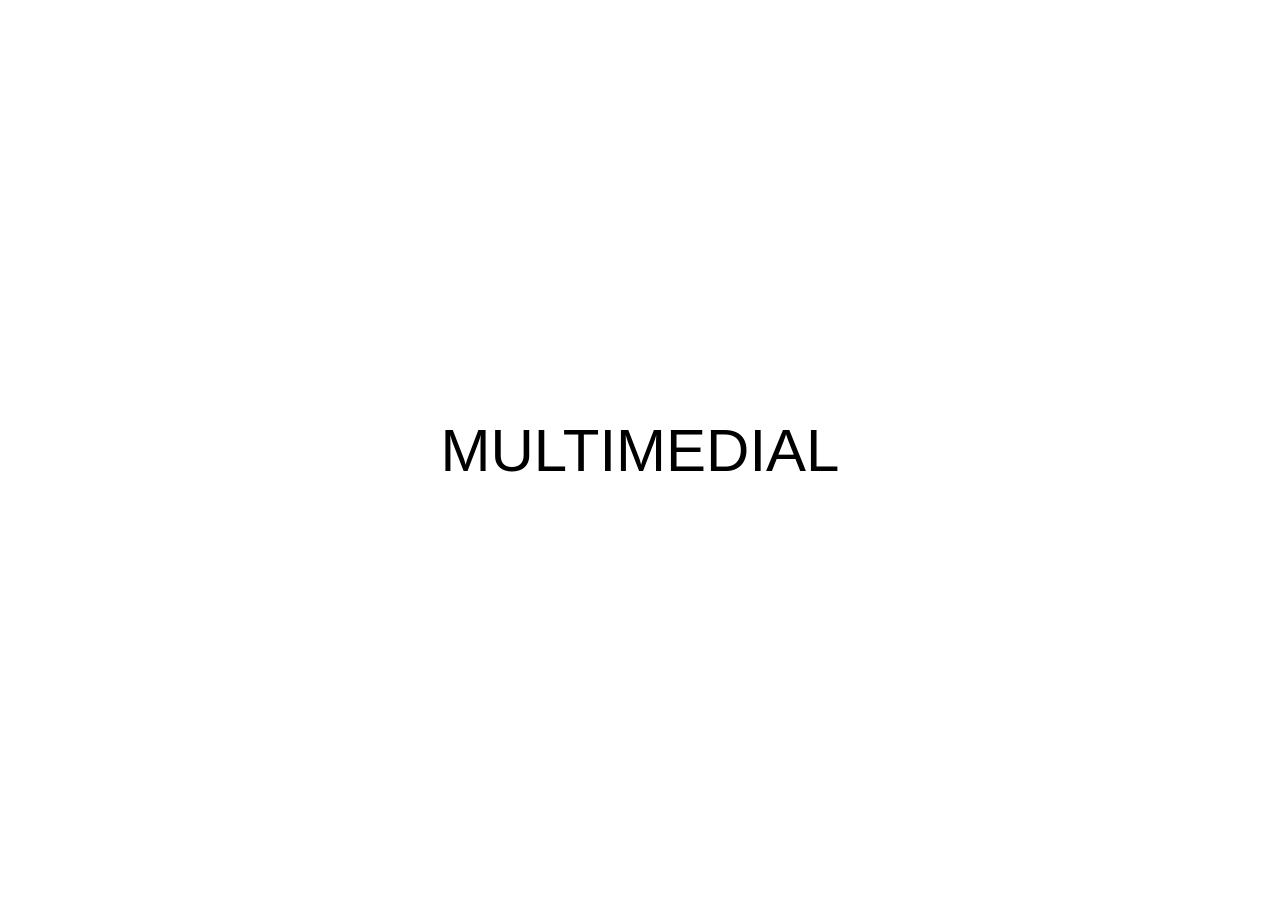
==== w/index.html @ e285830f "Create index.html" ====
<!DOCTYPE html>
<!-- Indica al navegador que este documento usa HTML5 -->

<html>
<!-- Inicio del documento HTML -->

<head>
<!-- Sección donde van metadatos, título y estilos -->

<meta charset="UTF-8">
<!-- Define la codificación de caracteres para que se vean bien tildes y símbolos -->

<title>Multimedial</title>
<!-- Título de la página que aparece en la pestaña del navegador -->

<style>
/* Aquí comienza la sección de estilos CSS que define la apariencia visual */

body{
/* "body" se refiere a todo el contenido visible de la página */

  background-color: white;
  /* Define que el fondo de toda la página sea blanco */

  color: black;
  /* Define que el color del texto sea negro */

  margin: 0;
  /* Elimina los márgenes que los navegadores agregan por defecto */

  height: 100vh;
  /* Hace que el alto del cuerpo sea igual al 100% de la altura de la pantalla */

  display: flex;
  /* Activa el sistema Flexbox para organizar y centrar elementos */

  justify-content: center;
  /* Centra el contenido horizontalmente */

  align-items: center;
  /* Centra el contenido verticalmente */

  font-family: Arial, sans-serif;
  /* Define la tipografía del texto */

  font-size: 60px;
  /* Define el tamaño grande del texto */

}
/* Fin de las reglas de estilo del body */

</style>
<!-- Fin de la sección de estilos -->

</head>
<!-- Fin de la sección head -->

<body>
<!-- Inicio del contenido visible de la página -->

MULTIMEDIAL
<!-- Texto que aparece en el centro de la pantalla -->

</body>
<!-- Fin del contenido visible -->

</html>
<!-- Fin del documento HTML -->
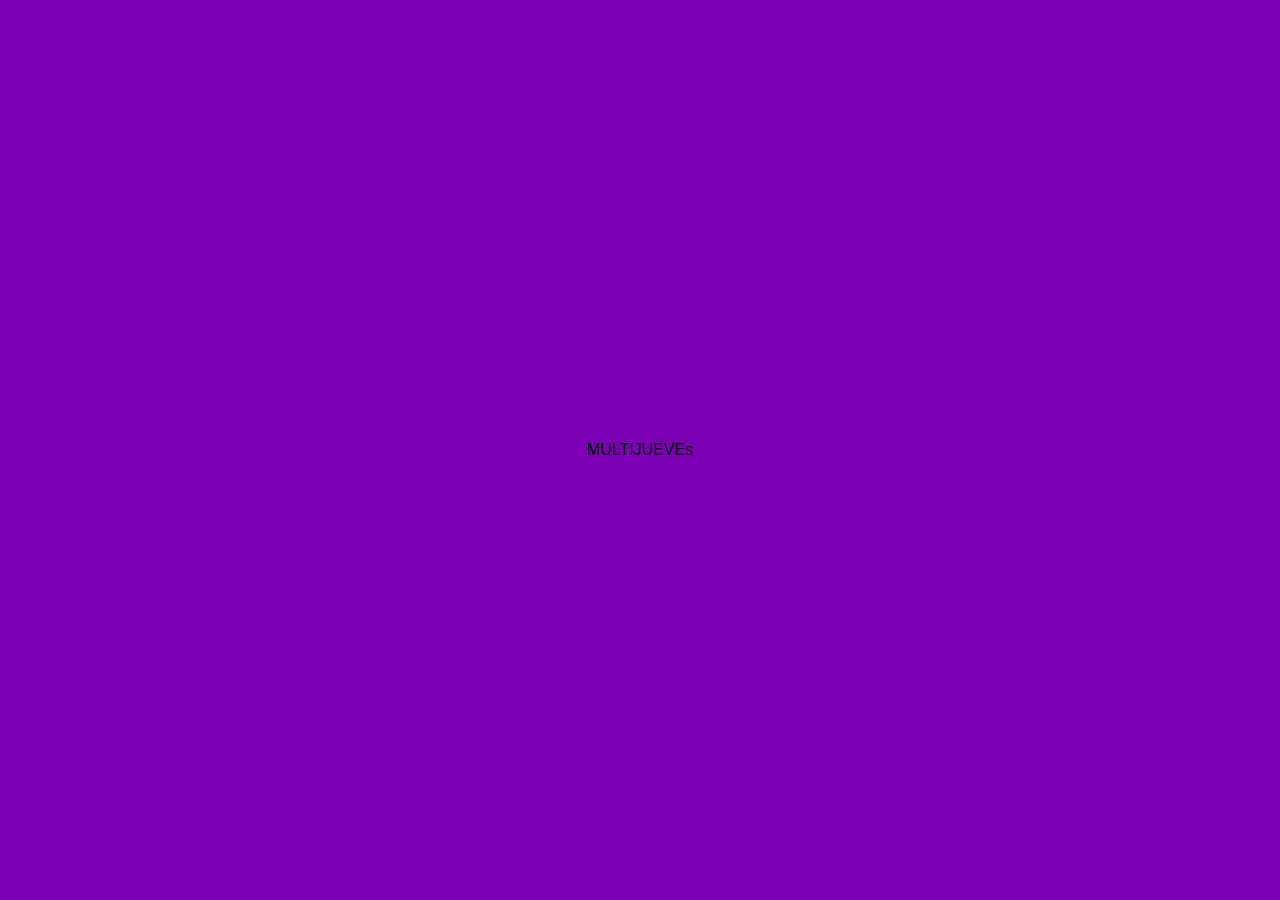
==== commit aba7e518: "Update index.html" ====
--- a/w/index.html
+++ b/w/index.html
@@ -19,10 +19,10 @@
 body{
 /* "body" se refiere a todo el contenido visible de la página */
 
-  background-color: white;
+  background-color: #7C00B3;
   /* Define que el fondo de toda la página sea blanco */
 
-  color: black;
+  color: ##9DA31D;
   /* Define que el color del texto sea negro */
 
   margin: 0;
@@ -43,7 +43,7 @@
   font-family: Arial, sans-serif;
   /* Define la tipografía del texto */
 
-  font-size: 60px;
+  font-size: 10000x;
   /* Define el tamaño grande del texto */
 
 }
@@ -58,7 +58,7 @@
 <body>
 <!-- Inicio del contenido visible de la página -->
 
-MULTIMEDIAL
+MULTIJUEVEs
 <!-- Texto que aparece en el centro de la pantalla -->
 
 </body>
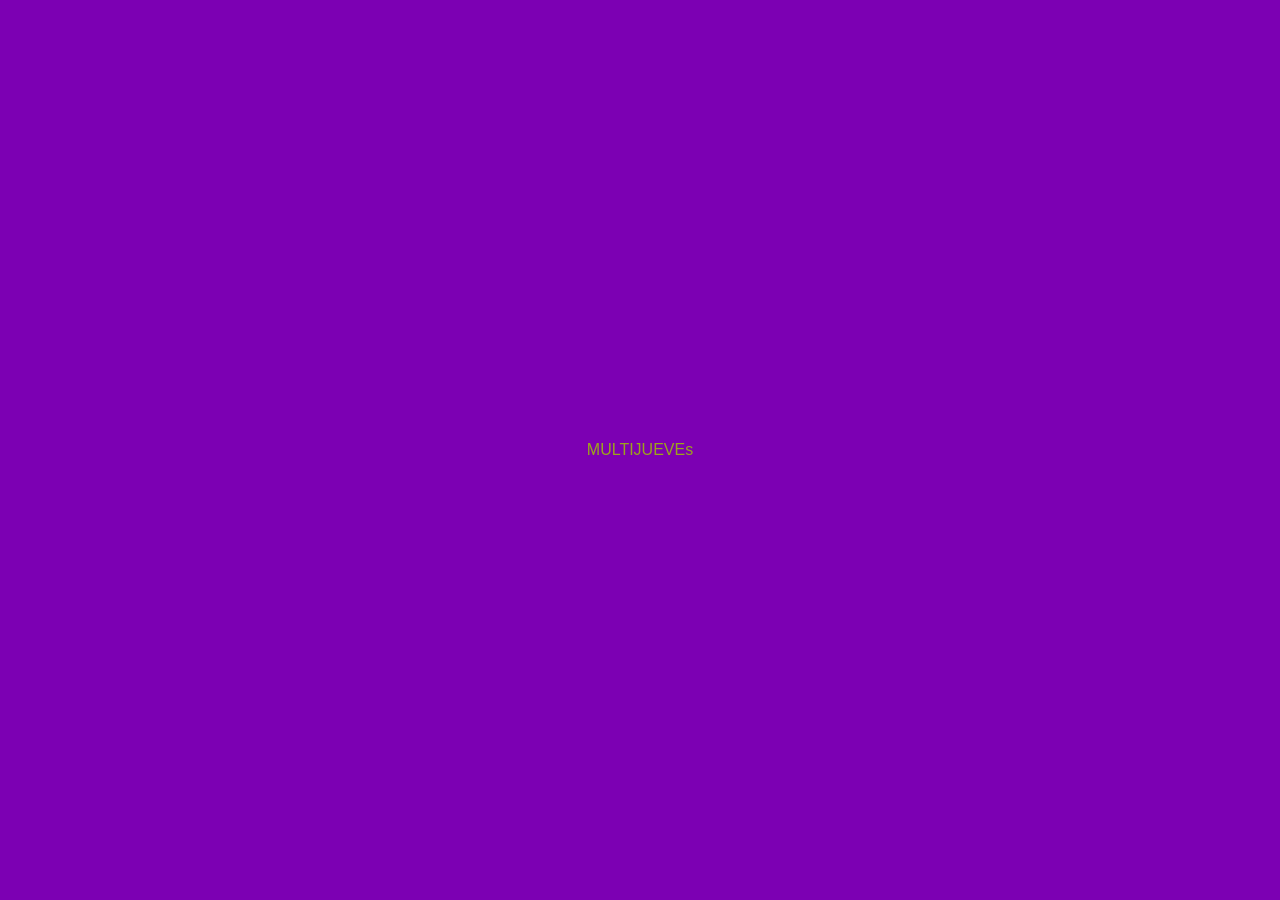
==== commit 1f37d5a4: "Update index.html" ====
--- a/w/index.html
+++ b/w/index.html
@@ -10,7 +10,7 @@
 <meta charset="UTF-8">
 <!-- Define la codificación de caracteres para que se vean bien tildes y símbolos -->
 
-<title>Multimedial</title>
+<title>MultiJueves</title>
 <!-- Título de la página que aparece en la pestaña del navegador -->
 
 <style>
@@ -22,7 +22,7 @@
   background-color: #7C00B3;
   /* Define que el fondo de toda la página sea blanco */
 
-  color: ##9DA31D;
+  color: #9DA31D;
   /* Define que el color del texto sea negro */
 
   margin: 0;
@@ -43,7 +43,7 @@
   font-family: Arial, sans-serif;
   /* Define la tipografía del texto */
 
-  font-size: 10000x;
+  font-size: 40x;
   /* Define el tamaño grande del texto */
 
 }
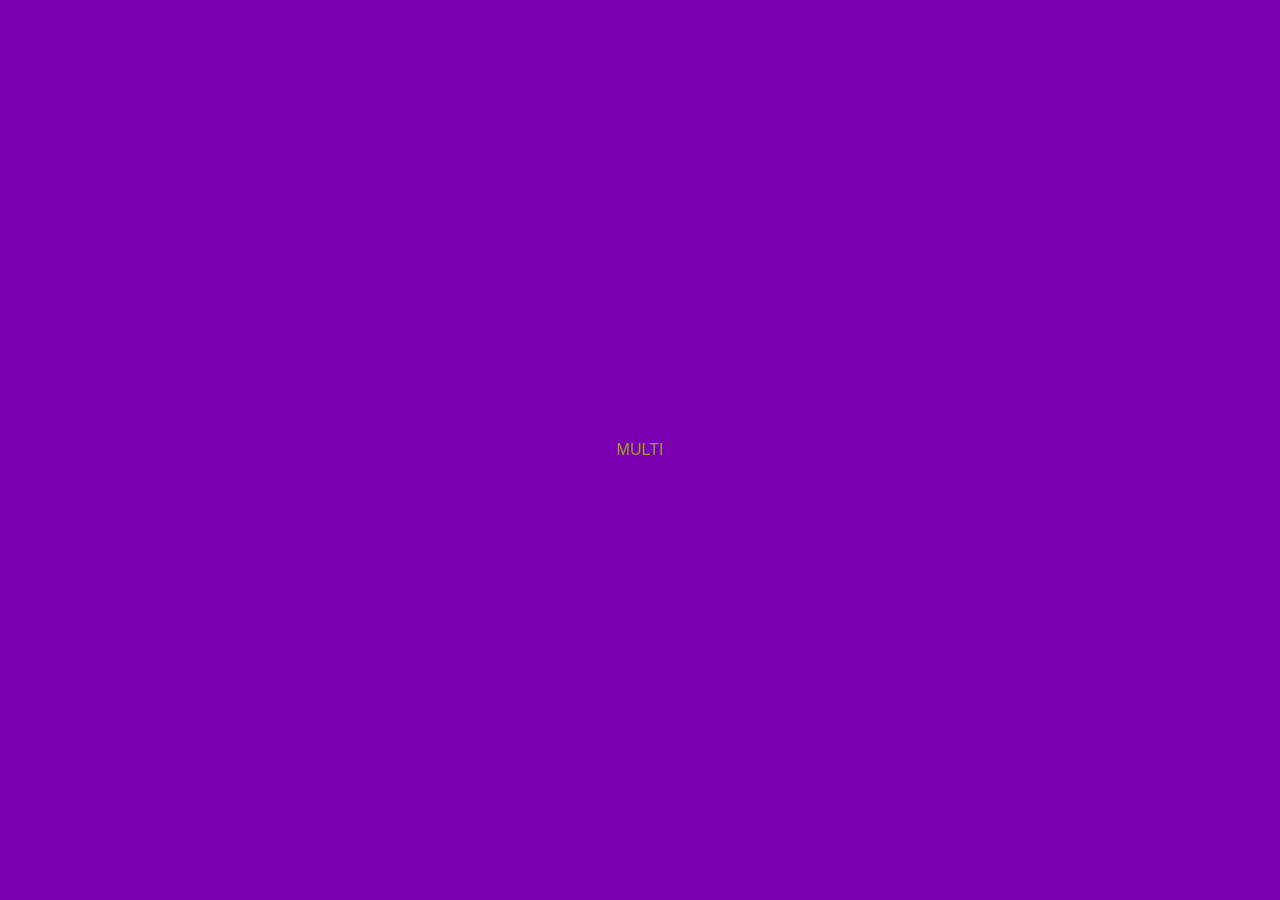
==== commit 809394f8: "Update index.html" ====
--- a/w/index.html
+++ b/w/index.html
@@ -43,7 +43,7 @@
   font-family: Arial, sans-serif;
   /* Define la tipografía del texto */
 
-  font-size: 40x;
+  font-size: 400x;
   /* Define el tamaño grande del texto */
 
 }
@@ -57,8 +57,8 @@
 
 <body>
 <!-- Inicio del contenido visible de la página -->
-
-MULTIJUEVEs
+  
+MULTI
 <!-- Texto que aparece en el centro de la pantalla -->
 
 </body>
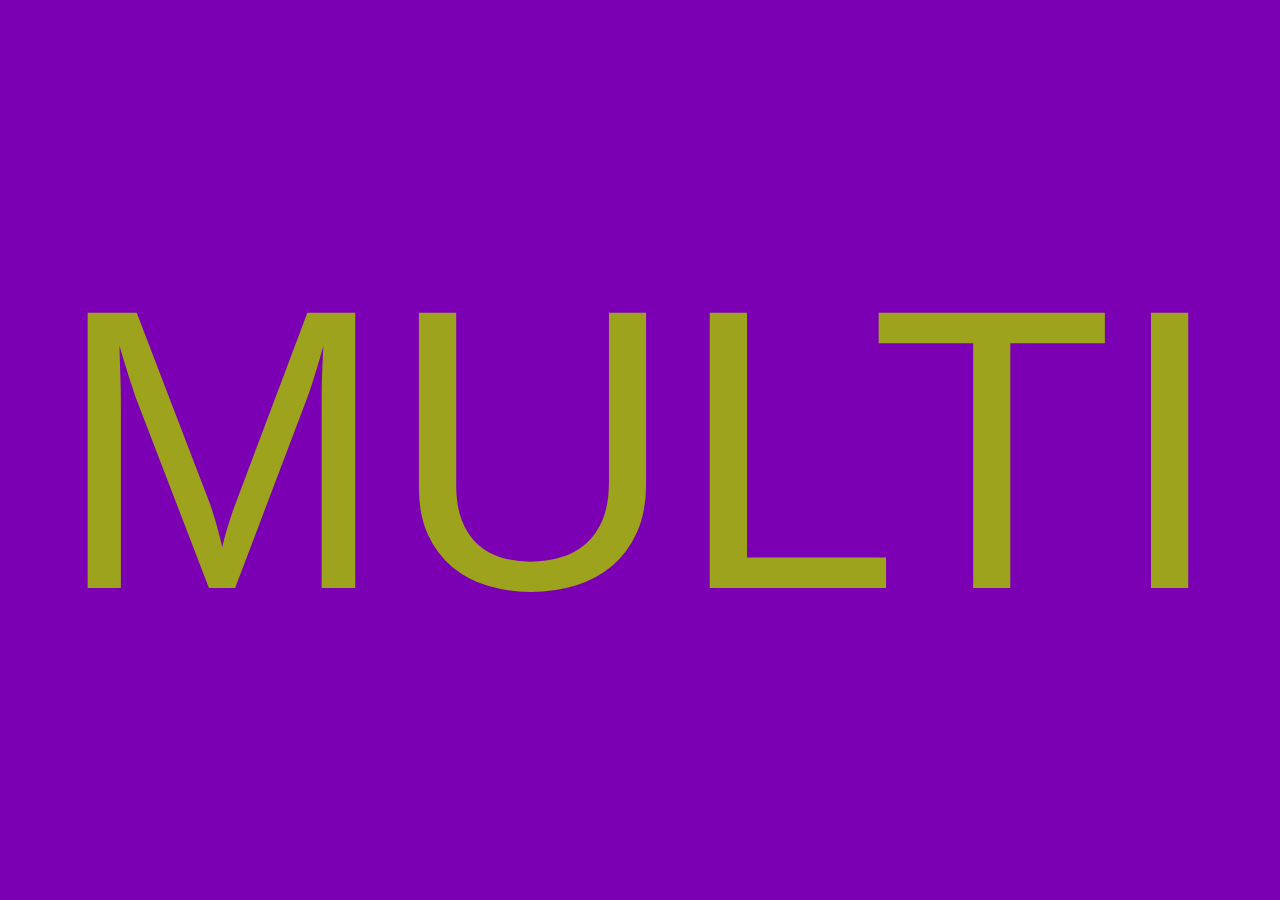
==== commit f727f6db: "Update index.html" ====
--- a/w/index.html
+++ b/w/index.html
@@ -43,7 +43,7 @@
   font-family: Arial, sans-serif;
   /* Define la tipografía del texto */
 
-  font-size: 400x;
+  font-size: 400px;
   /* Define el tamaño grande del texto */
 
 }
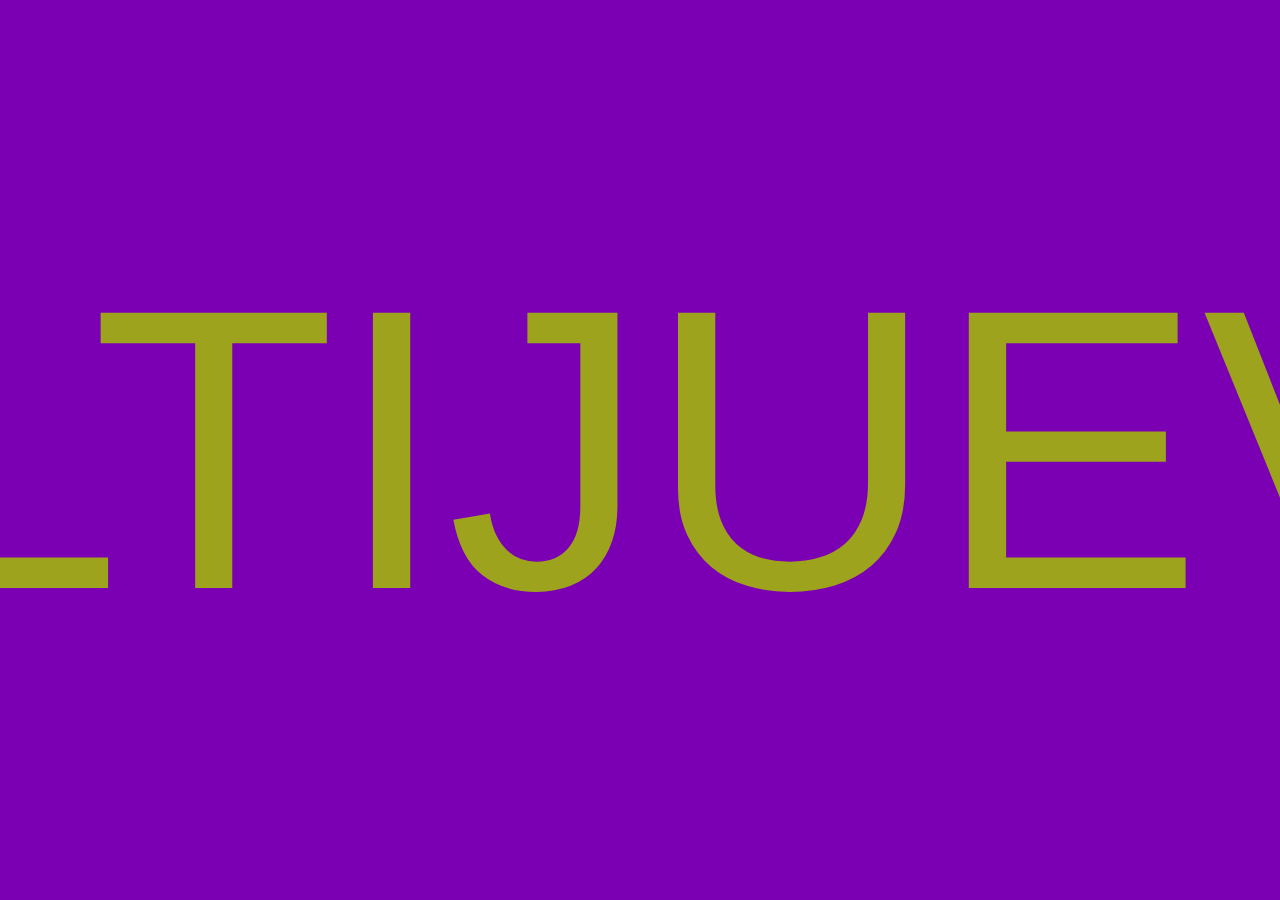
==== commit 9b8cec92: "Update index.html" ====
--- a/w/index.html
+++ b/w/index.html
@@ -58,7 +58,7 @@
 <body>
 <!-- Inicio del contenido visible de la página -->
   
-MULTI
+MULTIJUEVES
 <!-- Texto que aparece en el centro de la pantalla -->
 
 </body>
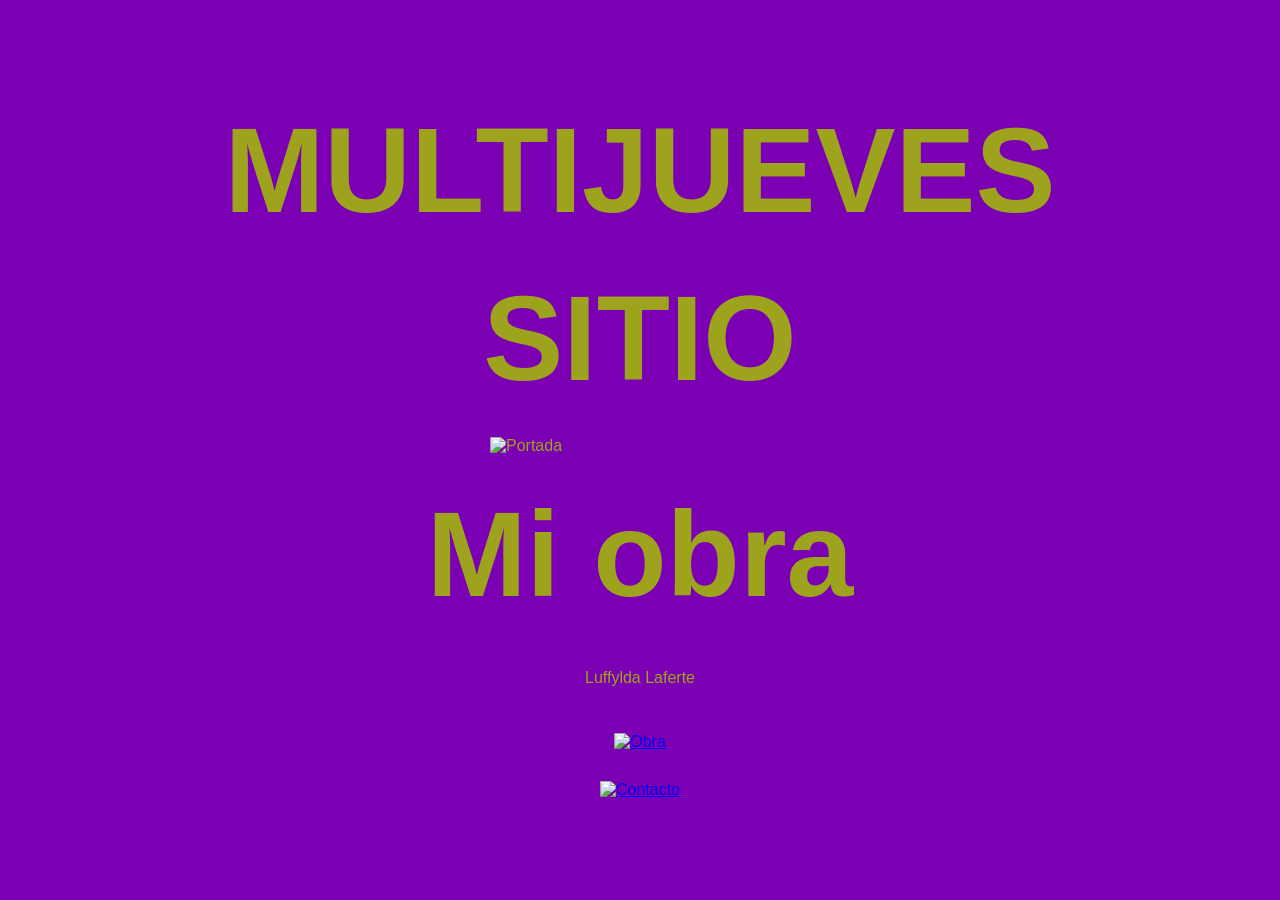
==== commit 8c7fa198: "Add files via upload" ====
--- a/w/index.html
+++ b/w/index.html
@@ -1,7 +1,7 @@
 <!DOCTYPE html>
 <!-- Indica al navegador que este documento usa HTML5 -->
 
-<html>
+<html lang="es">
 <!-- Inicio del documento HTML -->
 
 <head>
@@ -20,19 +20,19 @@
 /* "body" se refiere a todo el contenido visible de la página */
 
   background-color: #7C00B3;
-  /* Define que el fondo de toda la página sea blanco */
+  /* Define el color de fondo de toda la página */
 
   color: #9DA31D;
-  /* Define que el color del texto sea negro */
-
+  /* Define el color del texto */
+ 
   margin: 0;
   /* Elimina los márgenes que los navegadores agregan por defecto */
 
-  height: 100vh;
-  /* Hace que el alto del cuerpo sea igual al 100% de la altura de la pantalla */
+  min-height: 100vh;
+  /* Hace que el alto mínimo sea igual a la pantalla, pero permite crecer si hay más contenido */
 
   display: flex;
-  /* Activa el sistema Flexbox para organizar y centrar elementos */
+  /* Activa el sistema Flexbox para organizar elementos */
 
   justify-content: center;
   /* Centra el contenido horizontalmente */
@@ -42,27 +42,73 @@
 
   font-family: Arial, sans-serif;
   /* Define la tipografía del texto */
+}
 
-  font-size: 400px;
-  /* Define el tamaño grande del texto */
+/* Contenedor principal */
+.contenedor{
+/* Agrupa todos los elementos para ordenarlos mejor */
 
+  display: flex;
+  /* Activa Flexbox dentro del contenedor */
+
+  flex-direction: column;
+  /* Hace que los elementos se ordenen de arriba hacia abajo */
+
+  align-items: center;
+  /* Centra los elementos horizontalmente */
+
+  gap: 30px;
+  /* Define el espacio entre cada elemento (mejor que usar <br>) */
 }
-/* Fin de las reglas de estilo del body */
+
+/* Estilo del título */
+h1{
+
+  font-size: 120px;
+  /* Tamaño grande del título (antes estaba en body y rompía todo) */
+
+  margin: 0;
+  /* Elimina espacio extra alrededor del título */
+}
+
+/* Fin de los estilos */
 
 </style>
-<!-- Fin de la sección de estilos -->
 
 </head>
 <!-- Fin de la sección head -->
 
 <body>
 <!-- Inicio del contenido visible de la página -->
-  
-MULTIJUEVES
-<!-- Texto que aparece en el centro de la pantalla -->
+
+<div class="contenedor">
+<!-- Contenedor que agrupa todo el contenido -->
+
+  <h1>MULTIJUEVES</h1>
+  <!-- Título principal de la página -->
+
+  <h1>SITIO</h1>
+  <img src="img/Portada.jpeg" alt="Portada" width="300">
+  <!-- Imagen principal -->
+
+  <h1>Mi obra</h1>
+ <p>Luffylda Laferte</p>
+  <a href="obra.html">
+  <!-- Enlace a otra página -->
+    <img src="img/inicio.jpeg" alt="Obra" width="300">
+    <!-- Imagen que funciona como botón -->
+  </a>
+
+  <a href="contacto.html">
+  <!-- Enlace a la página de contacto -->
+    <img src="img/contacto.jpeg" alt="Contacto" width="300">
+    <!-- Imagen de contacto -->
+  </a>
+
+</div>
 
 </body>
 <!-- Fin del contenido visible -->
 
 </html>
-<!-- Fin del documento HTML -->
+<!-- Fin del documento HTML -->
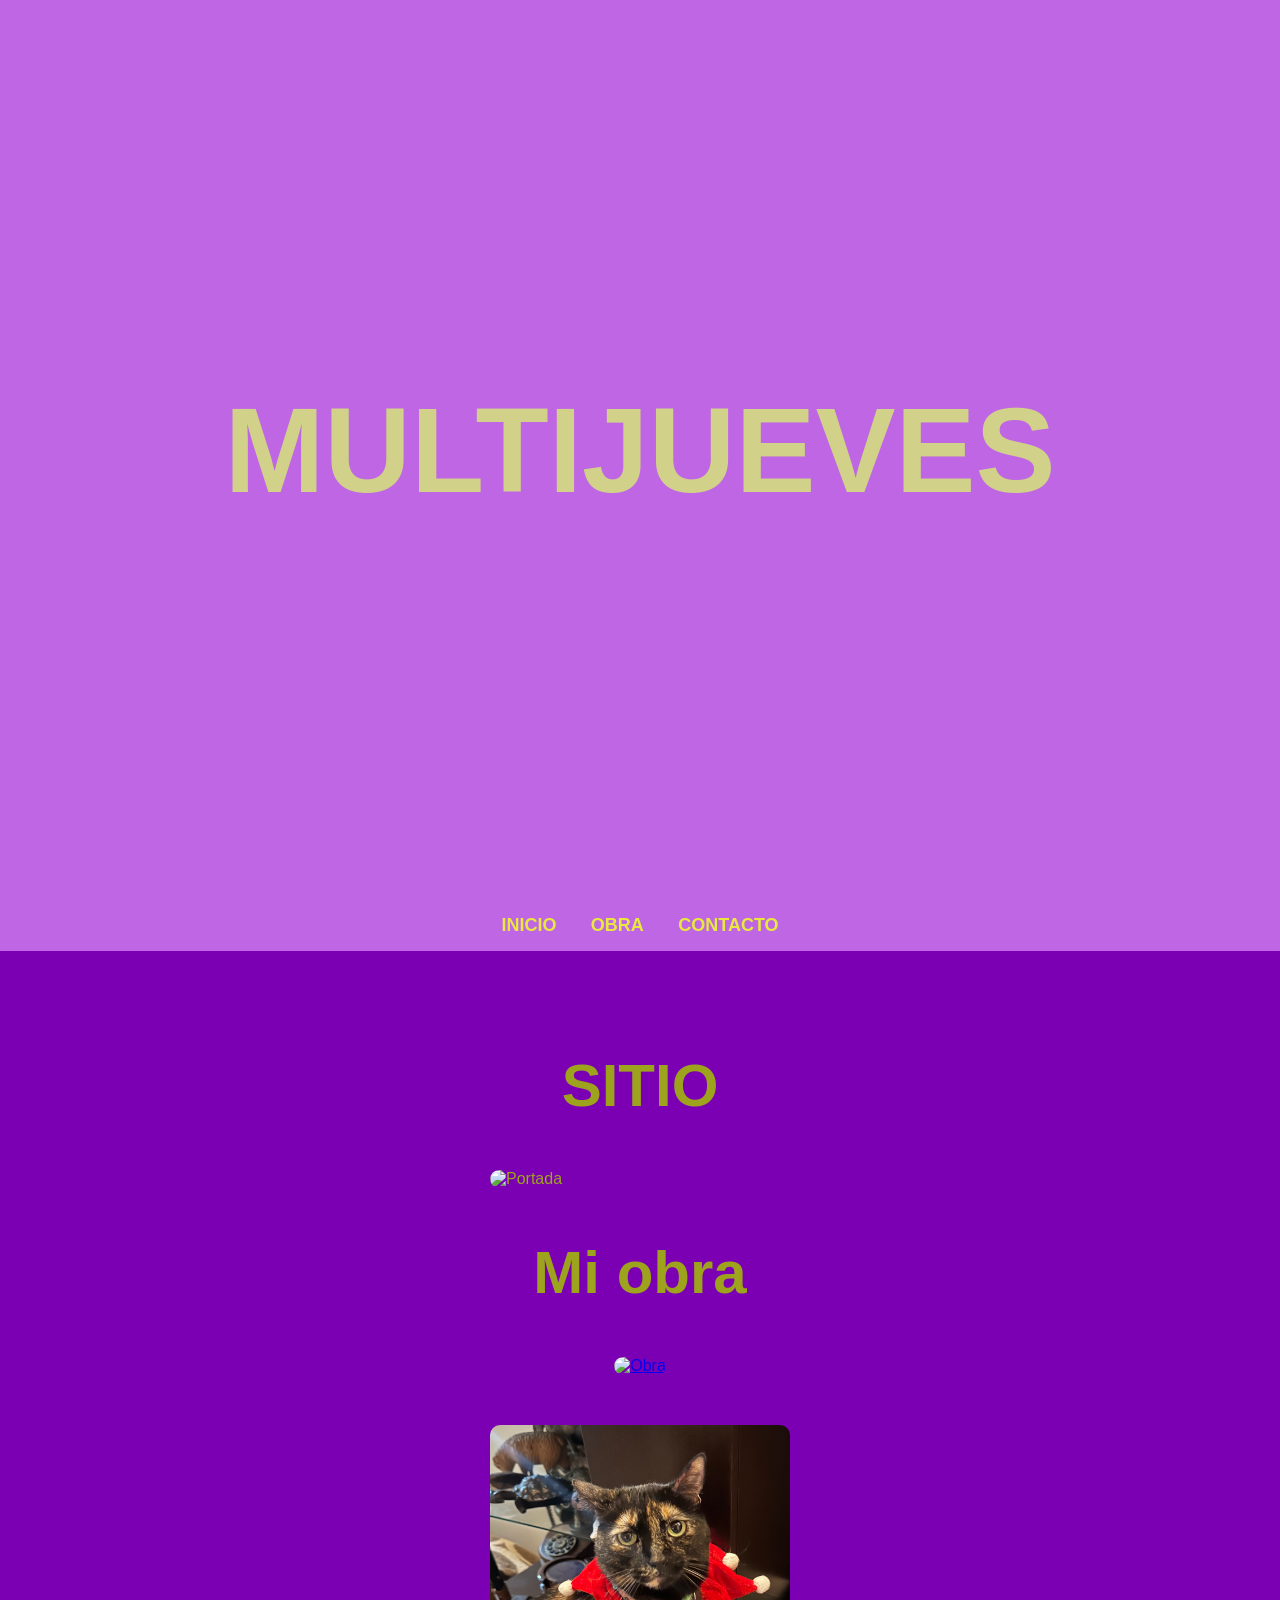
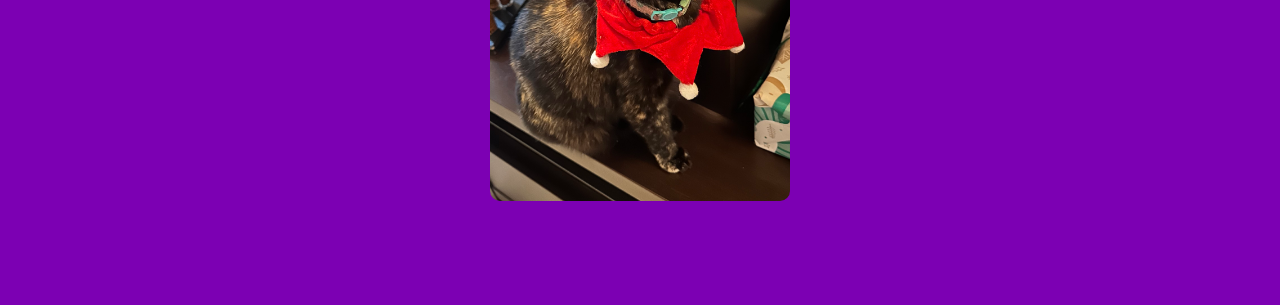
==== commit cc594160: "Add files via upload" ====
--- a/w/index.html
+++ b/w/index.html
@@ -1,114 +1,36 @@
 <!DOCTYPE html>
-<!-- Indica al navegador que este documento usa HTML5 -->
+<html lang="es">
+<head>
+    <meta charset="UTF-8">
+    <title>MultiJueves</title>
+    <link rel="stylesheet" href="estilos.css">
+</head>
+<body>
 
-<html lang="es">
-<!-- Inicio del documento HTML -->
+    <header>
+        <h1>MULTIJUEVES</h1>
+      
+    </header>
+   <nav>
+      <a href="index.html" class="nav-link">INICIO</a>
+    <a href="obra.html" class="nav-link">OBRA</a>
+    <a href="contacto.html" class="nav-link">CONTACTO</a>
+    </nav>
+    <div class="contenedor">
+        <h1>SITIO</h1>
+        <img src="img/Portada.jpeg" alt="Portada" width="300">
 
-<head>
-<!-- Sección donde van metadatos, título y estilos -->
+        <h1>Mi obra</h1>
+        
+        
+        <a href="obra.html">
+            <img src="img/inicio.jpeg" alt="Obra" width="300">
+        </a>
 
-<meta charset="UTF-8">
-<!-- Define la codificación de caracteres para que se vean bien tildes y símbolos -->
-
-<title>MultiJueves</title>
-<!-- Título de la página que aparece en la pestaña del navegador -->
-
-<style>
-/* Aquí comienza la sección de estilos CSS que define la apariencia visual */
-
-body{
-/* "body" se refiere a todo el contenido visible de la página */
-
-  background-color: #7C00B3;
-  /* Define el color de fondo de toda la página */
-
-  color: #9DA31D;
-  /* Define el color del texto */
- 
-  margin: 0;
-  /* Elimina los márgenes que los navegadores agregan por defecto */
-
-  min-height: 100vh;
-  /* Hace que el alto mínimo sea igual a la pantalla, pero permite crecer si hay más contenido */
-
-  display: flex;
-  /* Activa el sistema Flexbox para organizar elementos */
-
-  justify-content: center;
-  /* Centra el contenido horizontalmente */
-
-  align-items: center;
-  /* Centra el contenido verticalmente */
-
-  font-family: Arial, sans-serif;
-  /* Define la tipografía del texto */
-}
-
-/* Contenedor principal */
-.contenedor{
-/* Agrupa todos los elementos para ordenarlos mejor */
-
-  display: flex;
-  /* Activa Flexbox dentro del contenedor */
-
-  flex-direction: column;
-  /* Hace que los elementos se ordenen de arriba hacia abajo */
-
-  align-items: center;
-  /* Centra los elementos horizontalmente */
-
-  gap: 30px;
-  /* Define el espacio entre cada elemento (mejor que usar <br>) */
-}
-
-/* Estilo del título */
-h1{
-
-  font-size: 120px;
-  /* Tamaño grande del título (antes estaba en body y rompía todo) */
-
-  margin: 0;
-  /* Elimina espacio extra alrededor del título */
-}
-
-/* Fin de los estilos */
-
-</style>
-
-</head>
-<!-- Fin de la sección head -->
-
-<body>
-<!-- Inicio del contenido visible de la página -->
-
-<div class="contenedor">
-<!-- Contenedor que agrupa todo el contenido -->
-
-  <h1>MULTIJUEVES</h1>
-  <!-- Título principal de la página -->
-
-  <h1>SITIO</h1>
-  <img src="img/Portada.jpeg" alt="Portada" width="300">
-  <!-- Imagen principal -->
-
-  <h1>Mi obra</h1>
- <p>Luffylda Laferte</p>
-  <a href="obra.html">
-  <!-- Enlace a otra página -->
-    <img src="img/inicio.jpeg" alt="Obra" width="300">
-    <!-- Imagen que funciona como botón -->
-  </a>
-
-  <a href="contacto.html">
-  <!-- Enlace a la página de contacto -->
-    <img src="img/contacto.jpeg" alt="Contacto" width="300">
-    <!-- Imagen de contacto -->
-  </a>
-
-</div>
+        <a href="contacto.html">
+            <img src="img/contacto.jpeg" alt="Contacto" width="300">
+        </a>
+    </div>
 
 </body>
-<!-- Fin del contenido visible -->
-
-</html>
-<!-- Fin del documento HTML -->+</html>
--- a/w/estilos.css
+++ b/w/estilos.css
@@ -0,0 +1,133 @@
+/* estilos.css */
+
+/* 1. RESET Y CONFIGURACIÓN BASE */
+* {
+  margin: 0;
+  padding: 0;
+  box-sizing: border-box;
+}
+
+body {
+  background-color: #7C00B3;
+  color: #9DA31D;
+  font-family: Arial, sans-serif;
+  /* Quitamos el flex del body para que los elementos fluyan hacia abajo normalmente */
+}
+
+/* 2. LA NAVBAR (Sticker en el vidrio) */
+nav {
+    position: -webkit-sticky; /* Soporte para Safari */
+    position: sticky;        /* La magia: actúa como bloque normal, pero se pega al llegar al tope */
+    top: 0;                  /* Se pegará justo en el borde superior (0 píxeles) */
+    width: 100%;
+    background: #BE66E3;
+    padding: 15px;
+    z-index: 1000;           /* Para que pase por encima de las imágenes al bajar */
+    text-align: center;
+}
+.nav-link {
+    text-decoration: none; /* Quita el subrayado azul feo */
+    color: #E8E83F;        /* Tu color amarillo/verde */
+    font-weight: bold;
+    margin: 0 15px;        /* ¡ESTO los separa! 15px a la izquierda y 15px a la derecha */
+    font-size: 18px;
+    transition: 0.3s;      /* Suaviza el cambio de color */
+}
+
+.nav-link:hover {
+    color: white;          /* Cambia a blanco cuando pasas el mouse */
+}
+
+/* 3. EL HEADER (El título gigante al principio) */
+header {
+  height: 100vh; /* Ocupa toda la pantalla al inicio */
+  display: flex;
+  flex-direction: column;
+  justify-content: center;
+  align-items: center;
+  background: #BE66E3;
+  color: #D1D18A;
+  /* Como la navbar es fixed, el header empieza desde arriba. 
+     No necesita margen si queremos que la navbar flote sobre él */
+}
+
+header h1 {
+  font-size: 120px;
+  margin: 0;
+}
+
+/* 4. EL CONTENEDOR DE CONTENIDO */
+.contenedor {
+  display: flex;
+  flex-direction: column; /* Elementos uno abajo del otro */
+  align-items: center;
+  gap: 50px; /* Espaciado automático entre imágenes y textos */
+  padding: 100px 20px; /* Espacio arriba y abajo para que no choque con el header */
+}
+
+.contenedor h1 {
+    font-size: 60px;
+}
+
+.contenedor-grilla {
+    display: flex;
+    flex-wrap: wrap;       /* Permite que los elementos salten de línea */
+    justify-content: center; /* Centra las cajas en la fila */
+    gap: 20px;            /* Espacio uniforme entre cajas (horizontal y vertical) */
+    padding: 40px 20px;
+    max-width: 1200px;    /* Para que la grilla no se desparrame en pantallas gigantes */
+    margin: 0 auto;       /* Centra todo el bloque de la grilla */
+}
+
+.caja {
+    background-color: #BE66E3; /* Fondo morado como tu barra */
+    width: calc(33.33% - 20px); /* El truco para que quepan exactamente 3 por fila */
+    min-width: 250px;           /* Para que en celulares no se vean diminutas */
+    padding: 15px;
+    border-radius: 10px;
+    text-align: center;
+    color: white;
+}
+
+.caja img {
+    width: 100%;           /* La imagen ocupa todo el ancho de la caja */
+    height: 200px;         /* Altura fija para que todas se vean iguales */
+    object-fit:contain;     /* Recorta la imagen para que no se estire feo con cover, con contain es para que quepa en la altura/anchura fija*/
+    border-radius: 5px;
+    margin-bottom: 10px;
+}
+.caja h3 {
+    color: #E8E83F;       /* El amarillo/verde de tu logo */
+    font-size: 22px;
+    margin-bottom: 8px;   /* Separa el título del párrafo */
+    text-transform: uppercase; /* Lo pone en mayúsculas automáticamente */
+}
+
+.caja p {
+    color: #ffffff;       /* Blanco para que resalte sobre el morado */
+    font-size: 14px;
+    line-height: 1.4;     /* Da aire entre líneas de texto */
+    font-style: italic;   /* Le da un toque artístico */
+}
+
+
+
+/* 5. BOTONES Y OTROS */
+.boton {
+  background-color: blue;
+  color: white;
+  padding: 15px;
+  width: 150px;
+  text-align: center;
+  transition: 0.3s;
+  text-decoration: none;
+  display: inline-block;
+}
+
+.boton:hover {
+  background-color: red;
+}
+
+img {
+    border-radius: 10px; /* Un toque estético */
+}
